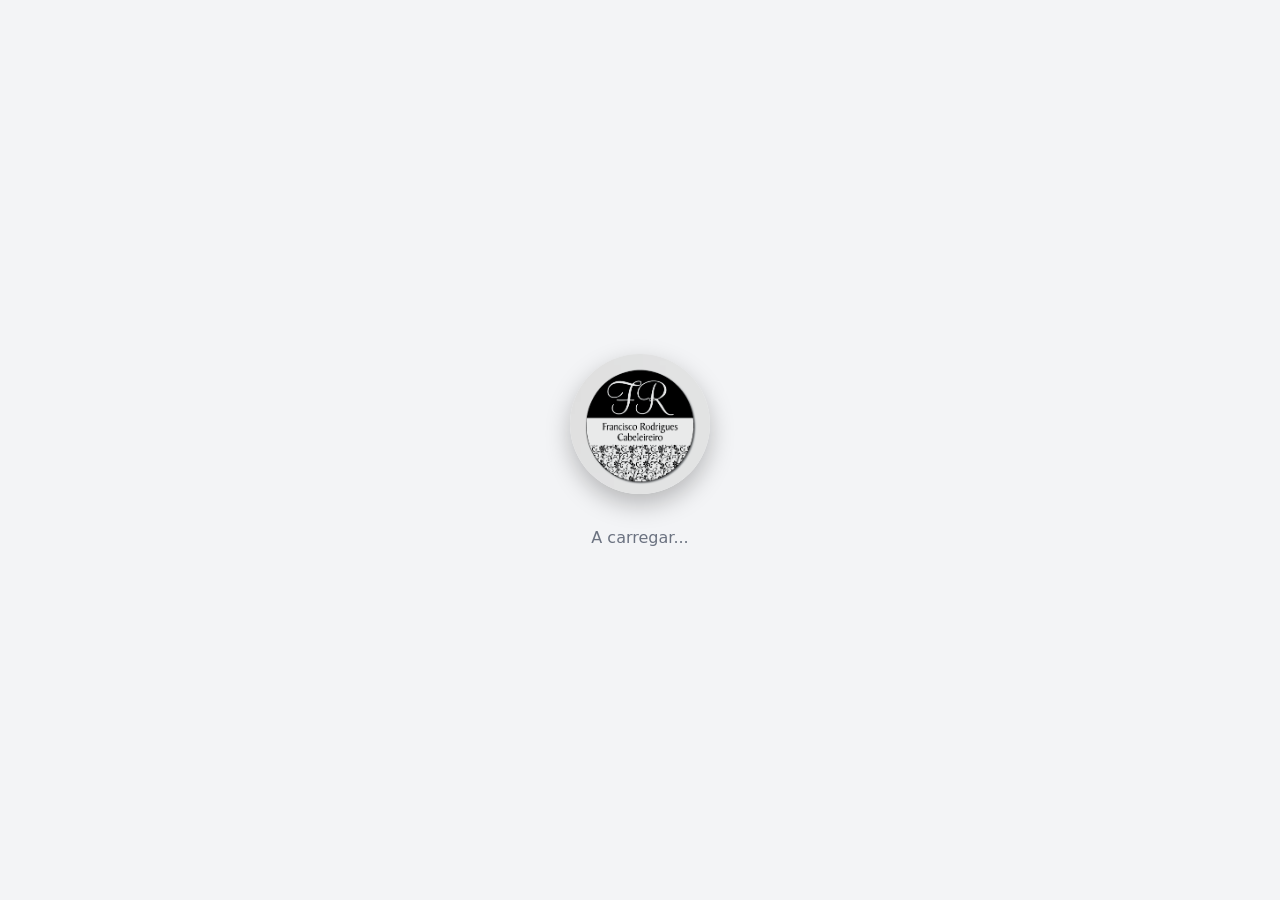
==== index.html @ d36a3425 "Corrigir estrutura de pastas do repositório" ====
<!DOCTYPE html>
<html lang="pt">
<head>
  <meta charset="UTF-8">
  <title>FR Cabeleireiros</title>
  <link rel="icon" type="image/png" href="img/fr.ico">

  <style>
    body {
      margin: 0;
      padding: 0;
      background: #f3f4f6;
      font-family: system-ui, sans-serif;
      display: flex;
      justify-content: center;
      align-items: center;
      height: 100vh;
      overflow: hidden;
    }

    .container {
      text-align: center;
      opacity: 0;
      transform: translateY(20px);
      animation: fadeIn 1s ease forwards;
    }

    .logo {
      width: 140px;
      height: 140px;
      border-radius: 50%;
      box-shadow: 0 10px 25px rgba(0,0,0,0.25);
      margin-bottom: 20px;
    }

    .loading {
      margin-top: 10px;
      font-size: 1rem;
      color: #6b7280;
      animation: blink 1.2s infinite;
    }

    @keyframes fadeIn {
      to {
        opacity: 1;
        transform: translateY(0);
      }
    }

    @keyframes blink {
      0% { opacity: 0.2; }
      50% { opacity: 1; }
      100% { opacity: 0.2; }
    }
  </style>

  <script>
    // Redireciona para main.html após animação
    setTimeout(() => {
      window.location.href = "main.html";
    }, 1500);
  </script>
</head>

<body>
  <div class="container">
    <img src="img/fr.png" class="logo" alt="FR Cabeleireiros">
    <div class="loading">A carregar...</div>
  </div>
</body>
</html>
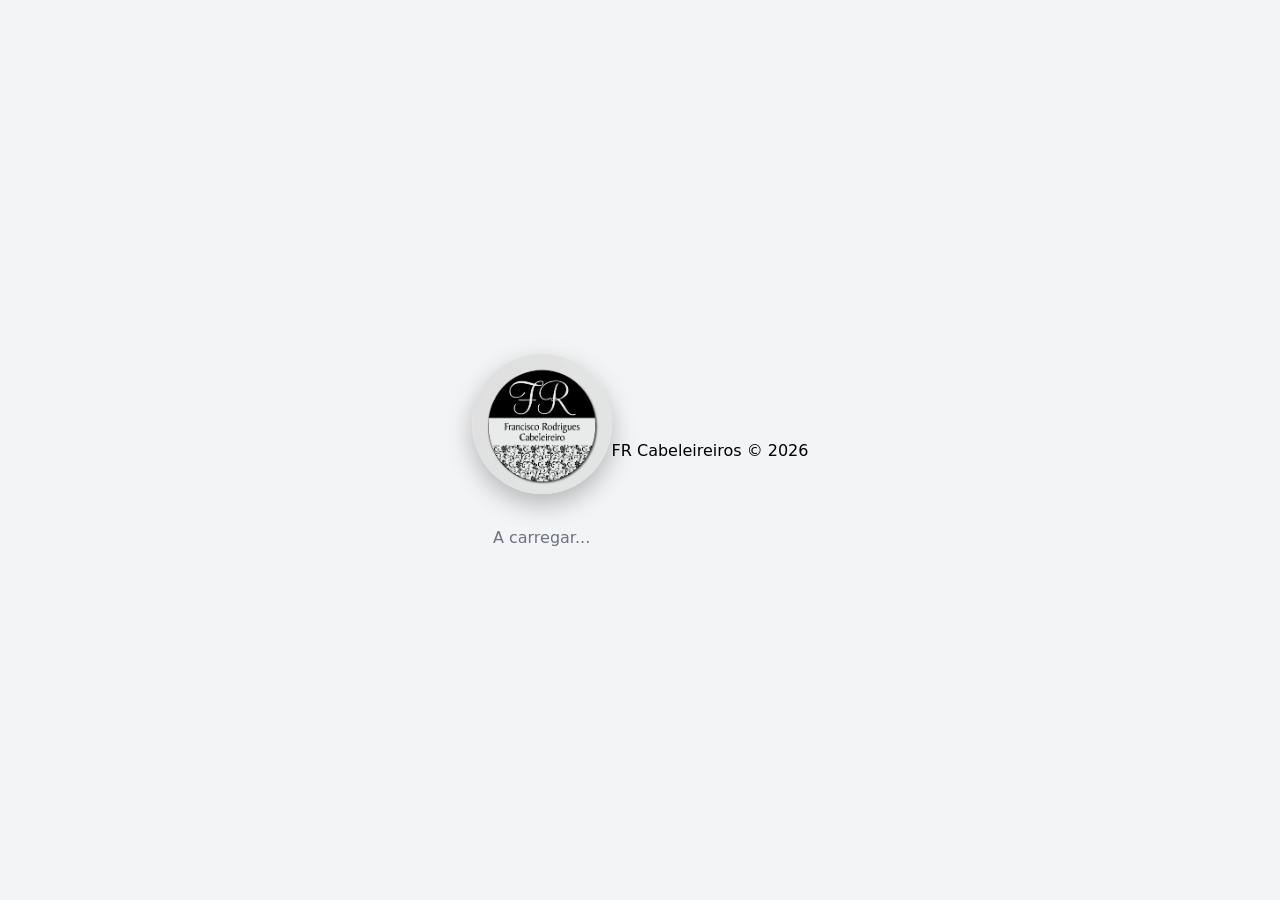
==== commit b99167e8: "update project v2" ====
--- a/index.html
+++ b/index.html
@@ -67,5 +67,7 @@
     <img src="img/fr.png" class="logo" alt="FR Cabeleireiros">
     <div class="loading">A carregar...</div>
   </div>
+  
+  <footer class="site-footer">FR Cabeleireiros © 2026</footer>
 </body>
 </html>
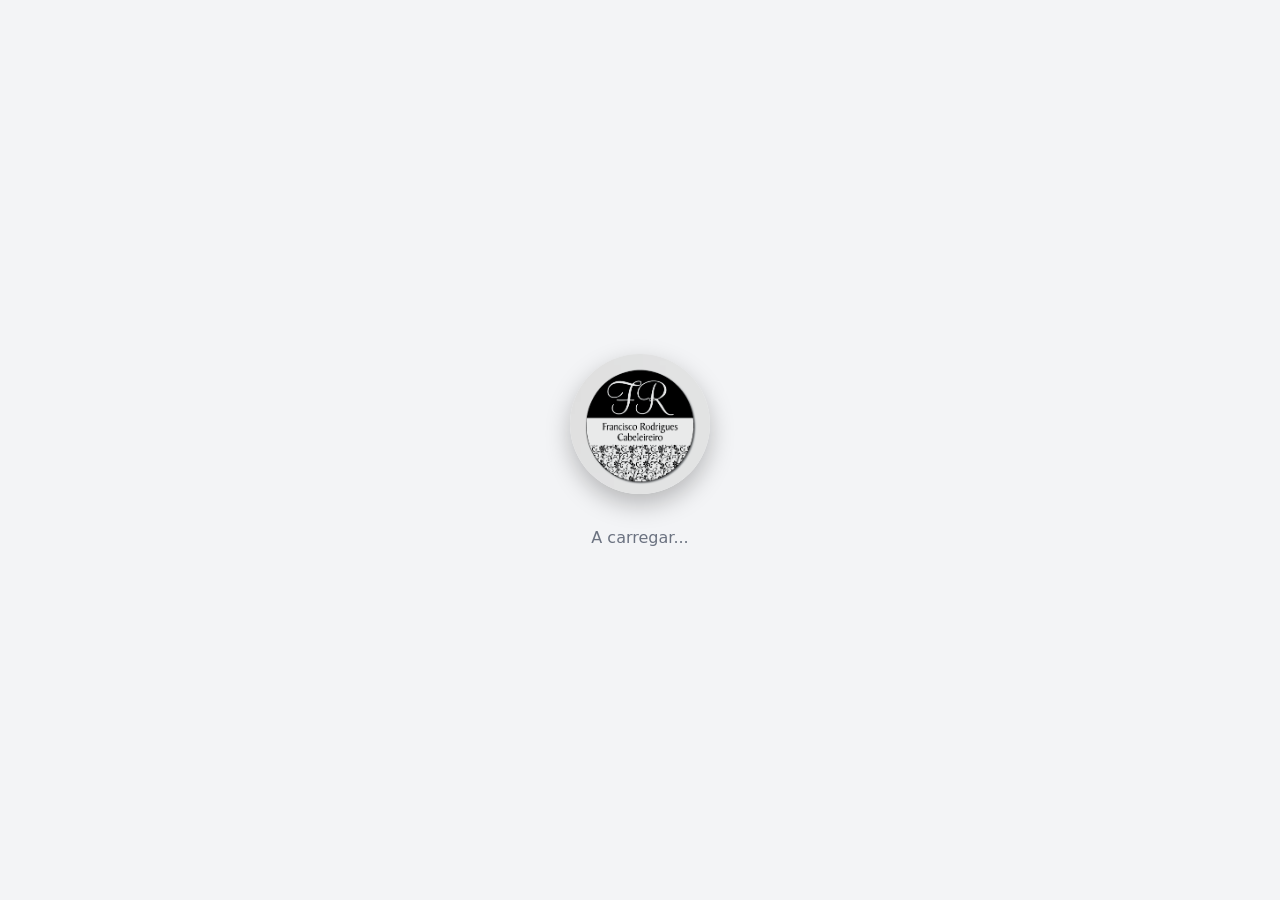
==== commit 5025c9ab: "update palete de cores e staff" ====
--- a/index.html
+++ b/index.html
@@ -68,6 +68,5 @@
     <div class="loading">A carregar...</div>
   </div>
   
-  <footer class="site-footer">FR Cabeleireiros © 2026</footer>
 </body>
 </html>
